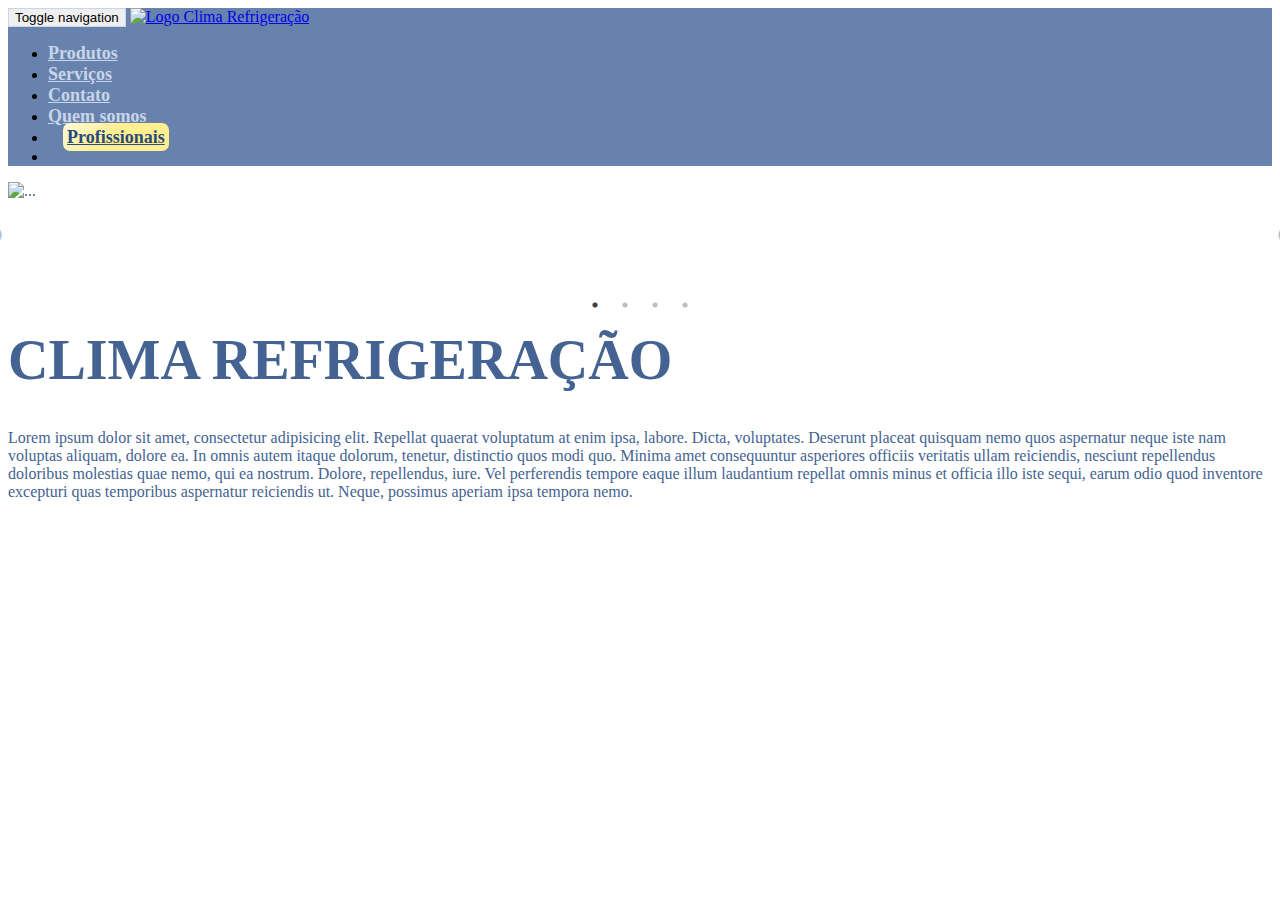
==== clientes.html @ a6904cb6 "Apresentacao inicial" ====
<!DOCTYPE html>
<html lang="pt-BR">
<head>
	<meta charset="utf-8">
	<meta http-equiv="X-UA-Compatible" content="IE=edge">
	<meta name="viewport" content="width=device-width, initial-scale=1">
  	<meta name="description" content="Descrição aqui">

	<title>Clima Refrigeração - Clientes</title>
	<!-- Bootstrap -->
    <link href="lib/bootstrap/css/bootstrap.min.css" rel="stylesheet">
    <!-- Slick -->
    <link rel="stylesheet" type="text/css" href="lib/slick/slick.css"/>
    <link rel="stylesheet" type="text/css" href="lib/slick/slick-theme.css"/>
	<!--Desenvolvimento-->
	<link href="css/clientes.css" rel="stylesheet" type="text/css" />
</head>
<body>
    <section id="header">
        <div class="col-lg-12 flush">
            <nav id="navbar" class="navbar navbar-color">
                <div class="container-fluid">
                    <!-- Brand and toggle get grouped for better mobile display -->
                    <div class="navbar-header">
                        <button type="button" class="navbar-toggle collapsed" data-toggle="collapse" data-target="#navbar-collapse" aria-expanded="false">
                            <span class="sr-only">Toggle navigation</span>
                            <em class="span">
                                <span class="icon-bar"></span>
                                <span class="icon-bar"></span>
                                <span class="icon-bar"></span>
                            </em>
                        </button>
                        <a href="#"><img src="images/logoEcompJr.jpg" alt="Logo Clima Refrigeração" class="logo-navbar"></a>
                    </div>
                    <div class="collapse navbar-collapse" id="navbar-collapse">
                        <ul class="nav text-center navbar-nav navbar-right">
                            <li><a href="#produtos">Produtos</a></li>
                            <li><a href="#servicos">Serviços</a></li>
                            <li><a href="contato.html">Contato</a></li>
                            <li><a href="#quemsomos">Quem somos</a></li>
                            <li><a class="mudar-tipo"href="profissionais.html">Profissionais</a><li>
                        </ul>
                    </div><!-- /.navbar-collapse -->
                </div><!-- /.container-fluid -->
            </nav>
        </div>
    </section>
    <section id="apresentacao">
            <div class="home col-xs-12">
                <div class="col-xs-12 col-sm-5 col-md-4">
                    <div class="slider-apresentacao">
                        <div><img src="images/logoEcompJr.jpg" class="img-responsive" alt="..."></div>
                        <div><img src="images/logoEcompJr.jpg" class="img-responsive" alt="..."></div>
                        <div><img src="images/logoEcompJr.jpg" class="img-responsive" alt="..."></div>
                        <div><div>Lorem ipsum dolor sit amet, consectetur adipisicing elit. Fuga, reprehenderit obcaecati asperiores, suscipit doloremque explicabo a inventore ratione vero eaque delectus quia rem impedit excepturi assumenda at soluta in ad!</div>
                        <div>Fugiat nulla quisquam recusandae placeat eum vero consequuntur vel nihil, quaerat, quos odio ratione, atque tempore optio et, quia dolor voluptas cum amet! Asperiores eaque vero, porro nam at nihil.</div>
                        <div>A labore eius, assumenda libero obcaecati iure sunt cumque voluptates delectus, id hic, officia ipsum nostrum ex incidunt aliquam. Eius quaerat ea voluptate et veniam autem vitae vel sequi ducimus.</div></div>
                    </div>
                </div>
                <div class="col-xs-12 col-sm-7 col-md-8">
                    <h1>Clima Refrigeração</h1>
                    <p><span>Lorem ipsum dolor sit amet, consectetur adipisicing elit. Repellat quaerat voluptatum at enim ipsa, labore. Dicta, voluptates. Deserunt placeat quisquam nemo quos aspernatur neque iste nam voluptas aliquam, dolore ea.</span>
                    <span>In omnis autem itaque dolorum, tenetur, distinctio quos modi quo. Minima amet consequuntur asperiores officiis veritatis ullam reiciendis, nesciunt repellendus doloribus molestias quae nemo, qui ea nostrum. Dolore, repellendus, iure.</span>
                    <span>Vel perferendis tempore eaque illum laudantium repellat omnis minus et officia illo iste sequi, earum odio quod inventore excepturi quas temporibus aspernatur reiciendis ut. Neque, possimus aperiam ipsa tempora nemo.</span></p>
                </div>
            </div>
    </section>
    <section id="parceiros">
        
    </section>
    <section id="produtos">

    </section>
    <section id="servicos">

    </section>
    <section id="quemsomos">

    </section>
    <section id="footer">
        
    </section>
    <!-- Jquery -->
    <script src="https://ajax.googleapis.com/ajax/libs/jquery/1.12.4/jquery.min.js"></script>
    <script type="text/javascript" src="//code.jquery.com/jquery-migrate-1.2.1.min.js"></script>
    <!-- Slick -->
    <script type="text/javascript" src="lib/slick/slick.min.js"></script>
    <!-- Scripts -->
    <script src="js/clientes.js"></script>
	<!-- Bootstrap -->
    <script src="lib/bootstrap/js/bootstrap.min.js"></script>
</body>
</html>
---- css/clientes.css ----
body {
    position: relative;
}
.logo-navbar {
    max-height: 50px;
}

.navbar-color {
    background-color: #6782AC;
    border-color: #96ACCD;
}


.nav>li>a:focus, .nav>li>a:hover {
    background-color: #446392;

}
.nav>li>a {
    color: #C9D5E9;
    font-size: 18px;
    font-weight: bold
}

.flush {
    padding: 0
}

.navbar-toggle {
    border: 1px solid #C9D5E9;
}

.navbar-toggle .icon-bar {
    background-color: #C9D5E9;
}

.mudar-tipo {
    background: #ffef8e; /* Old browsers */
    background: -moz-linear-gradient(-45deg, #fff9d8 0%, #ffef8e 47%, #ffef8e 100%); /* FF3.6-15 */
    background: -webkit-linear-gradient(-45deg, #fff9d8 0%,#ffef8e 47%,#ffef8e 100%); /* Chrome10-25,Safari5.1-6 */
    background: linear-gradient(135deg, #fff9d8 0%,#ffef8e 47%,#ffef8e 100%); /* W3C, IE10+, FF16+, Chrome26+, Opera12+, Safari7+ */    border-radius: 7px;
    padding: 4px !important;
    text-align: center;
    margin-top: 10px;
    margin-left: 15px;
    color: #2A4A7D!important;
}

.home {
    background-color: white;
    color: #446392;
}

h1 {
    font-family: "Times New Roman", Georgia, Serif;
}

#apresentacao h1 {
    text-transform: uppercase;
    font-size: 56px;
}

.slick-prev:before, .slick-next:before {
    color: #96ACCD;
}
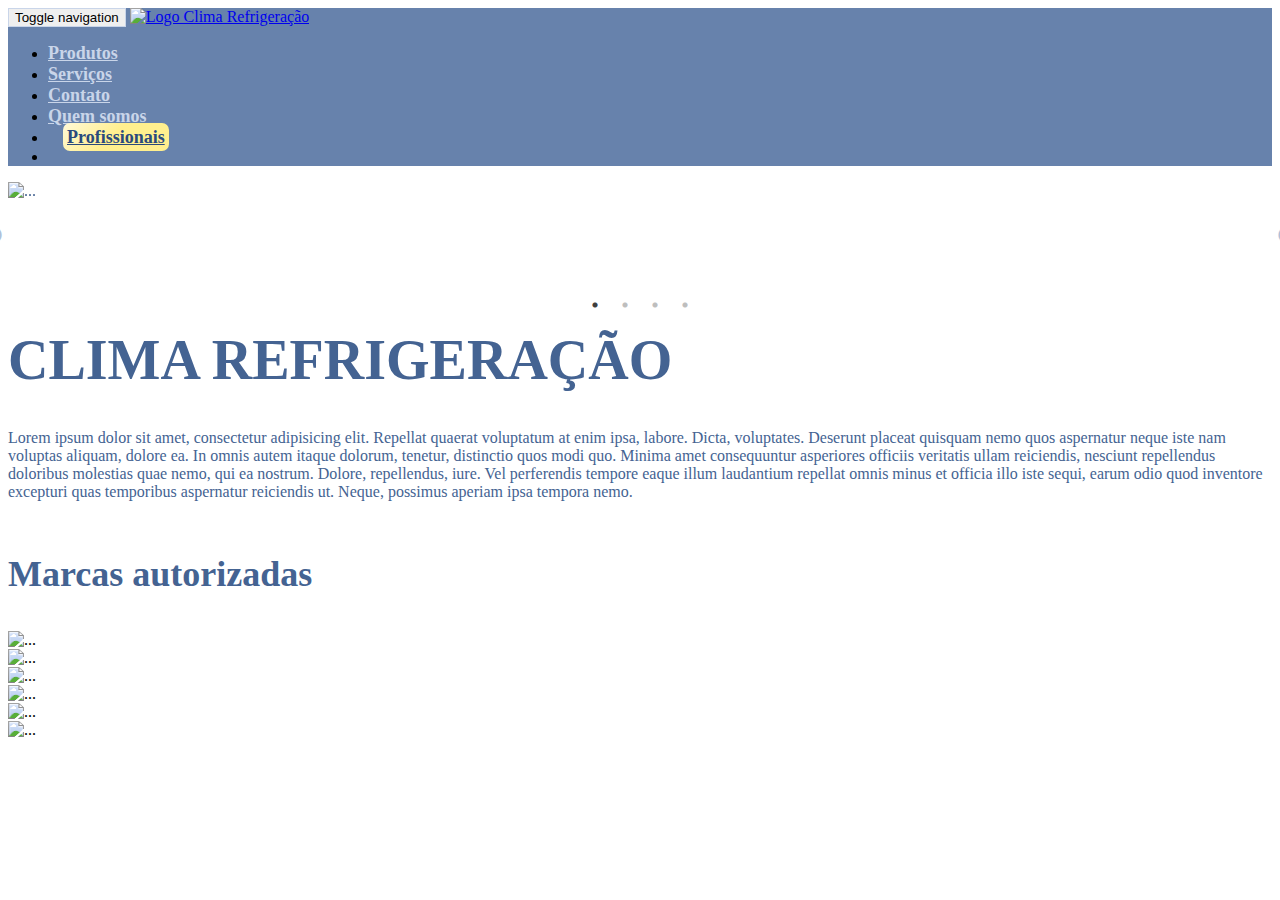
==== commit 90f076d1: "Marcas autorizadas" ====
--- a/clientes.html
+++ b/clientes.html
@@ -46,7 +46,7 @@
         </div>
     </section>
     <section id="apresentacao">
-            <div class="home col-xs-12">
+            <div class="container home col-xs-12">
                 <div class="col-xs-12 col-sm-5 col-md-4">
                     <div class="slider-apresentacao">
                         <div><img src="images/logoEcompJr.jpg" class="img-responsive" alt="..."></div>
@@ -65,8 +65,20 @@
                 </div>
             </div>
     </section>
-    <section id="parceiros">
-        
+    <section id="autorizadas">
+        <div class="container">
+            <div class="row">
+                <h3>Marcas autorizadas</h3>
+            </div>
+            <div class="row">
+                <div class="col-xs-4 col-md-2"><img src="images/logoEcompJr.jpg" class="img-responsive" alt="..."></div>
+                <div class="col-xs-4 col-md-2"><img src="images/logoEcompJr.jpg" class="img-responsive" alt="..."></div>
+                <div class="col-xs-4 col-md-2"><img src="images/logoEcompJr.jpg" class="img-responsive" alt="..."></div>
+                <div class="col-xs-4 col-md-2"><img src="images/logoEcompJr.jpg" class="img-responsive" alt="..."></div>
+                <div class="col-xs-4 col-md-2"><img src="images/logoEcompJr.jpg" class="img-responsive" alt="..."></div>
+                <div class="col-xs-4 col-md-2"><img src="images/logoEcompJr.jpg" class="img-responsive" alt="..."></div>
+            </div>
+        </div>
     </section>
     <section id="produtos">
 
--- a/css/clientes.css
+++ b/css/clientes.css
@@ -50,7 +50,7 @@
     color: #446392;
 }
 
-h1 {
+h1,h3 {
     font-family: "Times New Roman", Georgia, Serif;
 }
 
@@ -63,3 +63,28 @@
     color: #96ACCD;
 }
 
+#autorizadas h3 {
+    color: #446392;
+    font-size: 36px;
+}
+
+#header {
+    float: left;
+    width: 100%;
+    padding: 0px 0px 0px 0px;
+    position: relative;
+}
+
+#apresentacao {
+    float: left;
+    width: 100%;
+    padding: 0px 0px 0px 0px;
+    position: relative;
+}
+
+#autorizadas {
+    float: left;
+    width: 100%;
+    padding: 0px 0px 80px 0px;
+    position: relative;
+}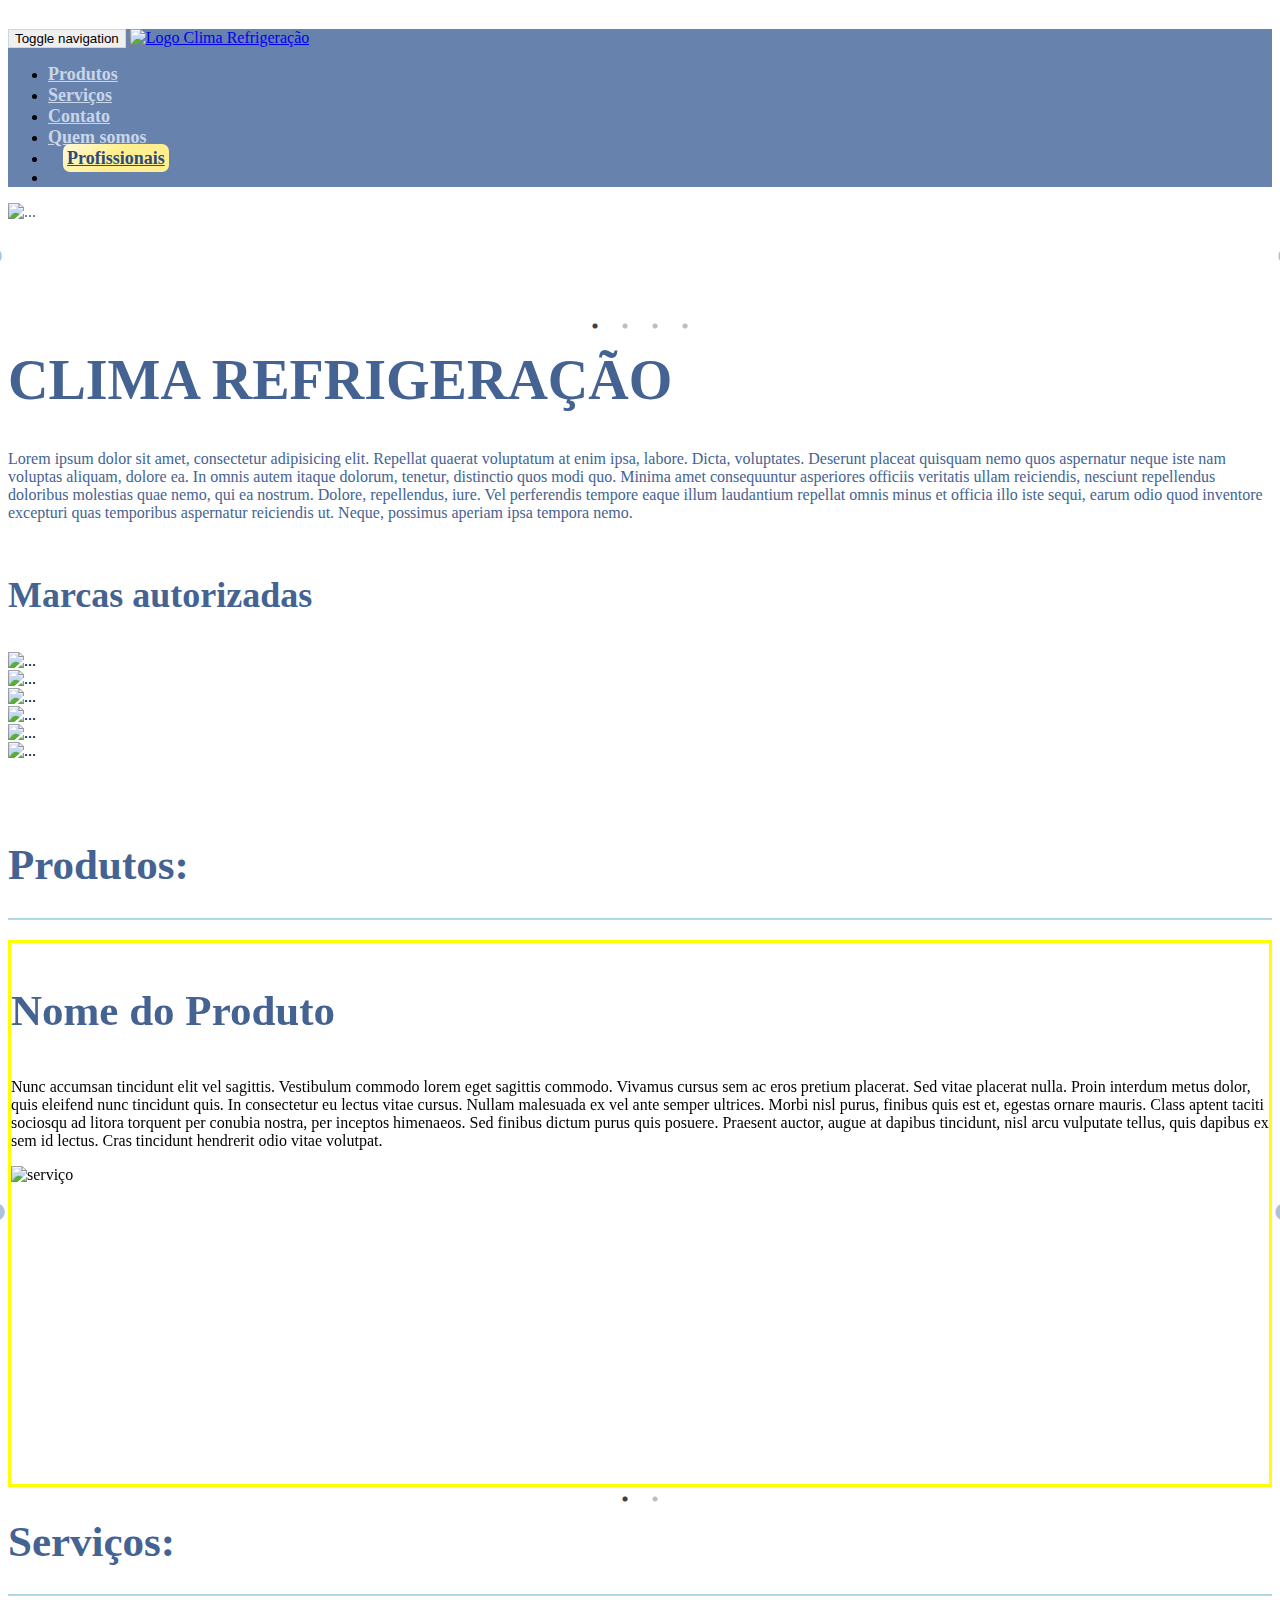
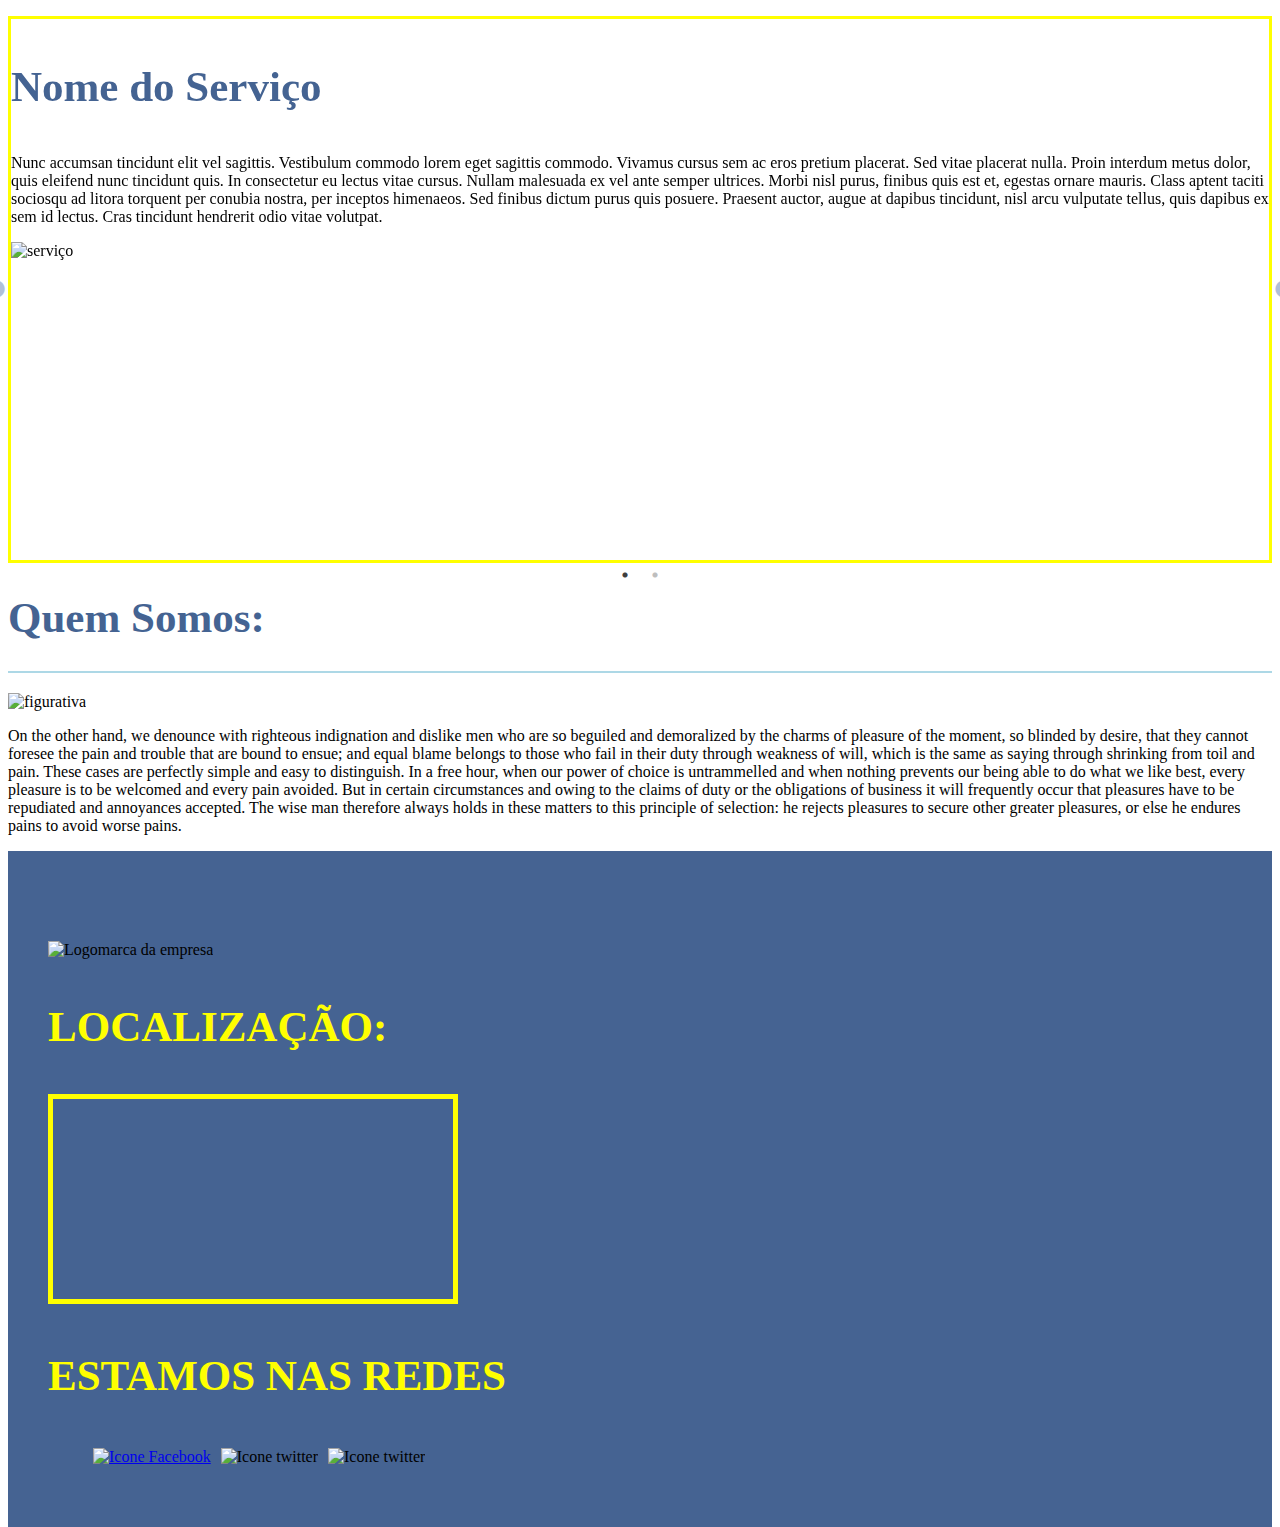
==== commit 3e6e3a33: "Acrescentando outras sessões que faltavam no cliente;html" ====
--- a/clientes.html
+++ b/clientes.html
@@ -82,15 +82,124 @@
     </section>
     <section id="produtos">
 
-    </section>
+         <div class="container">
+               <div class="row">
+								 <h1> Produtos:</h1>
+								 <hr/>
+								    <div class="col-md-12">
+                      <div id="slide-produtos" class="slider-apresentacao img-rounded">
+
+                         <div>
+													 <div class="col-md-6 col-md-offset-1">
+                            <h3>Nome do Produto</h3>
+														 <p>Nunc accumsan tincidunt elit vel sagittis. Vestibulum commodo lorem eget sagittis commodo. Vivamus cursus sem ac eros pretium placerat. Sed vitae placerat nulla. Proin interdum metus dolor, quis eleifend nunc tincidunt quis. In consectetur eu lectus vitae cursus. Nullam malesuada ex vel ante semper ultrices. Morbi nisl purus, finibus quis est et, egestas ornare mauris. Class aptent taciti sociosqu ad litora torquent per conubia nostra, per inceptos himenaeos. Sed finibus dictum purus quis posuere. Praesent auctor, augue at dapibus tincidunt,
+													 nisl arcu vulputate tellus, quis dapibus ex sem id lectus. Cras tincidunt hendrerit odio vitae volutpat.</p> </div>
+													  <div class="col-md-5">
+															<img  src="images\logoEcompJr.jpg" class="img-responsive img-rounded" alt="serviço" height="300" width="300"/>	</div>
+												 </div>
+
+												 <div>
+													 <div class="col-md-6 col-md-offset-1">
+                              <h3>Nome do Produto</h3>
+														 <p>Vestibulum urna sem, ullamcorper ut massa eu, aliquam egestas ipsum. Suspendisse nec risus consectetur, imperdiet elit sit amet, gravida arcu. Duis eu mi ut nunc consectetur cursus vitae ut nisi. Donec eu massa arcu. Suspendisse et erat sodales dolor iaculis ornare. Mauris ornare mattis nulla a cursus. Morbi egestas turpis metus, a vestibulum orci venenatis ac. Maecenas at hendrerit purus, nec semper mi. Curabitur quis lacus sed purus lacinia scelerisque non id tortor. Phasellus convallis, arcu vitae fermentum pulvinar, ex orci dignissim dolor, vitae pellentesque magna mauris a urna. Cras sodales, ex non feugiat blandit, est libero interdum libero, sit amet venenatis orci nibh in diam. Ut id feugiat quam, nec pretium nisi. Nam a lorem ac velit convallis malesuada sed vitae quam. Duis suscipit tortor a neque accumsan, et porttitor purus porta. Donec lorem ante,
+														 aliquam at facilisis interdum, vehicula aliquam magna. Donec aliquet auctor velit nec commodo.</p> </div>
+													  <div class="col-md-5">
+															<img  src="images\logoEcompJr.jpg" class="img-responsive img-rounded" alt="serviço" height="300" width="300"/>	</div>
+												 </div>
+											</div>
+										</div>
+							 </div>
+				 </div>
+		</section>
     <section id="servicos">
 
+			<div class="container">
+						<div class="row">
+						 <h1> Serviços:</h1>
+						 <hr/>
+								<div class="col-md-12">
+									 <div id="slide-servicos" class="slider-apresentacao img-rounded">
+
+											<div>
+											 <div class="col-md-6 col-md-offset-1">
+												 <h3>Nome do Serviço</h3>
+												 <p>Nunc accumsan tincidunt elit vel sagittis. Vestibulum commodo lorem eget sagittis commodo. Vivamus cursus sem ac eros pretium placerat. Sed vitae placerat nulla. Proin interdum metus dolor, quis eleifend nunc tincidunt quis. In consectetur eu lectus vitae cursus. Nullam malesuada ex vel ante semper ultrices. Morbi nisl purus, finibus quis est et, egestas ornare mauris. Class aptent taciti sociosqu ad litora torquent per conubia nostra, per inceptos himenaeos. Sed finibus dictum purus quis posuere. Praesent auctor, augue at dapibus tincidunt,
+											 nisl arcu vulputate tellus, quis dapibus ex sem id lectus. Cras tincidunt hendrerit odio vitae volutpat.</p> </div>
+												<div class="col-md-5">
+													<img  src="images\logoEcompJr.jpg" class="img-responsive img-rounded" alt="serviço" height="300" width="300"/>	</div>
+										 </div>
+
+										 <div>
+											 <div class="col-md-6 col-md-offset-1">
+													 <h3>Nome do Serviço</h3>
+												 <p>Vestibulum urna sem, ullamcorper ut massa eu, aliquam egestas ipsum. Suspendisse nec risus consectetur, imperdiet elit sit amet, gravida arcu. Duis eu mi ut nunc consectetur cursus vitae ut nisi. Donec eu massa arcu. Suspendisse et erat sodales dolor iaculis ornare. Mauris ornare mattis nulla a cursus. Morbi egestas turpis metus, a vestibulum orci venenatis ac. Maecenas at hendrerit purus, nec semper mi. Curabitur quis lacus sed purus lacinia scelerisque non id tortor. Phasellus convallis, arcu vitae fermentum pulvinar, ex orci dignissim dolor, vitae pellentesque magna mauris a urna. Cras sodales, ex non feugiat blandit, est libero interdum libero, sit amet venenatis orci nibh in diam. Ut id feugiat quam, nec pretium nisi. Nam a lorem ac velit convallis malesuada sed vitae quam. Duis suscipit tortor a neque accumsan, et porttitor purus porta. Donec lorem ante,
+												 aliquam at facilisis interdum, vehicula aliquam magna. Donec aliquet auctor velit nec commodo.</p> </div>
+												<div class="col-md-5">
+													<img  src="images\logoEcompJr.jpg" class="img-responsive img-rounded" alt="serviço" height="300" width="300"/>	</div>
+										 </div>
+									</div>
+								</div>
+					 </div>
+		 </div>
+
+
+
+
+
+
     </section>
     <section id="quemsomos">
 
-    </section>
-    <section id="footer">
-        
+              <div class="container">
+                  <div class="row">
+                  <h1>Quem Somos:</h1>
+									<hr/>
+                 <div class="row">
+                     <div class="col-md-4">
+                       <img src="images\logoEcompJr.jpg" alt="figurativa" class="img-responsive img-rounded" height="300" width="300"/>
+										 </div>
+										 <div class="col-md-8">
+                        <p>On the other hand, we denounce with righteous indignation and dislike men who are so beguiled and demoralized by the charms of pleasure of the moment, so blinded by desire, that they cannot foresee the pain and trouble that are bound to ensue; and equal blame belongs to those who fail in their duty through weakness of will, which is the same as saying through shrinking from toil and pain. These cases are perfectly simple and easy to distinguish. In a free hour, when our power of choice is untrammelled and when nothing prevents our being able to do what we like best, every pleasure is to be welcomed and every pain avoided. But in certain circumstances and owing to the claims of duty or the obligations of business it will frequently occur that pleasures have to be repudiated and annoyances accepted. The wise man therefore always holds in these matters to this principle of selection:
+													he rejects pleasures to secure other greater pleasures, or else he endures pains to avoid worse pains.
+												</p>
+										 </div>
+								 </div>
+									</div>
+							</div>
+
+    </section>
+
+		<section id="footer">
+      <footer>
+      <div class="footer">
+        <div class="container footer">
+            <div class="row">
+
+                <div class="col-md-4 col-xs-12 ">
+                <img id="logo"class="img-responsive img-rounded"src="images\logoEcompJr.jpg" alt="Logomarca da empresa" height="200" width="200">
+                </div>
+
+                <div class="col-md-4 col-xs-12">
+                <h3 class="yellowLetter">LOCALIZAÇÃO:</h3>
+                <iframe id="mapaFooter"src="https://www.google.com/maps/embed?pb=!1m18!1m12!1m3!1d2318.337627825174!2d-38.96131064740122!3d-12.250742484397698!2m3!1f0!2f0!3f0!3m2!1i1024!2i768!4f13.1!3m3!1m2!1s0x714378f5f674ac7%3A0x301fc52a84e3b861!2sR.+Leolinda+Bacelar+Lima%2C+84+-+Centro%2C+Feira+de+Santana+-+BA%2C+44001-240!5e0!3m2!1spt-BR!2sbr!4v1484681273645" width="400" height="200" frameborder="0" allowfullscreen></iframe>
+                </div>
+
+                <div class="col-md-offset-1 col-md-3 col-xs-12">
+                <h3 class="yellowLetter">ESTAMOS NAS REDES</h3>
+                   <div class="row">
+                      <div class="col-md-12">
+                        <ul id="icones">
+                          <li class="icone"> <a href="https://www.facebook.com/climarefrigeracao" target="_blank"><img src="images\faceYellow.png" alt="Icone Facebook" class="img-responsive" width="60" height="60"></a></li>
+                          <li class="icone"> <img src="images\twitterpassaro.png" alt="Icone twitter" class="img-responsive img-circle" width="60" height="60"></li>
+                          <li class="icone"> <img src="images\instagramYellow.png" alt="Icone twitter" class="img-responsive"  width="60" height="60"></li>
+                        </ul>
+                      </div>
+                   </div>
+                </div>
+
+            </div>
+        </div>
+      </footer>
     </section>
     <!-- Jquery -->
     <script src="https://ajax.googleapis.com/ajax/libs/jquery/1.12.4/jquery.min.js"></script>
@@ -102,4 +211,4 @@
 	<!-- Bootstrap -->
     <script src="lib/bootstrap/js/bootstrap.min.js"></script>
 </body>
-</html>+</html>
--- a/css/clientes.css
+++ b/css/clientes.css
@@ -54,9 +54,64 @@
     font-family: "Times New Roman", Georgia, Serif;
 }
 
+#slide-produtos{
+
+border:solid 3px yellow;
+
+}
+
+#slide-servicos{
+border:solid 3px yellow;
+
+}
+
 #apresentacao h1 {
     text-transform: uppercase;
     font-size: 56px;
+}
+
+#quemsomos h1,h3{
+  font-size: 43px;
+  color: #446392;
+
+}
+
+#quemsomos hr{
+
+  border:solid 1px LightBlue;
+  margin-top:20px;
+  margin-bottom:20px;
+
+}
+
+#produtos h1, h3{
+
+  font-size: 43px;
+  color: #446392;
+
+}
+
+#produtos hr{
+
+    border:solid 1px LightBlue;
+    margin-top:20px;
+    margin-bottom:20px;
+
+}
+
+#servicos h1, h3{
+
+  font-size: 43px;
+  color: #446392;
+
+}
+
+#servicos hr{
+
+  border:solid 1px LightBlue;
+  margin-top:20px;
+  margin-bottom:20px;
+
 }
 
 .slick-prev:before, .slick-next:before {
@@ -87,4 +142,47 @@
     width: 100%;
     padding: 0px 0px 80px 0px;
     position: relative;
-}+}
+
+
+#footer{
+    fonto-family:"Times New Roman";
+    float: left;
+    width: 100%;
+    padding: 0px 0px 0px 0px;
+    position: relative;
+}
+
+#logo{
+    margin-top:50px;
+}
+
+.yellowLetter{
+  color:yellow;
+  font-family:"Times New Roman";
+}
+
+@media only screen and (max-width: 500px) {
+     #mapa{
+        height:600px;
+        width:500px;
+    }
+}
+
+#icones{
+  list-style-type:none;
+  overflow:hidden;
+}
+
+.icone{
+       padding:5px;
+       float:left;
+}
+#mapaFooter{
+border:solid 5px yellow;
+
+}
+.footer{
+  background-color:rgb(69,99,146);
+  padding: 20px
+}
